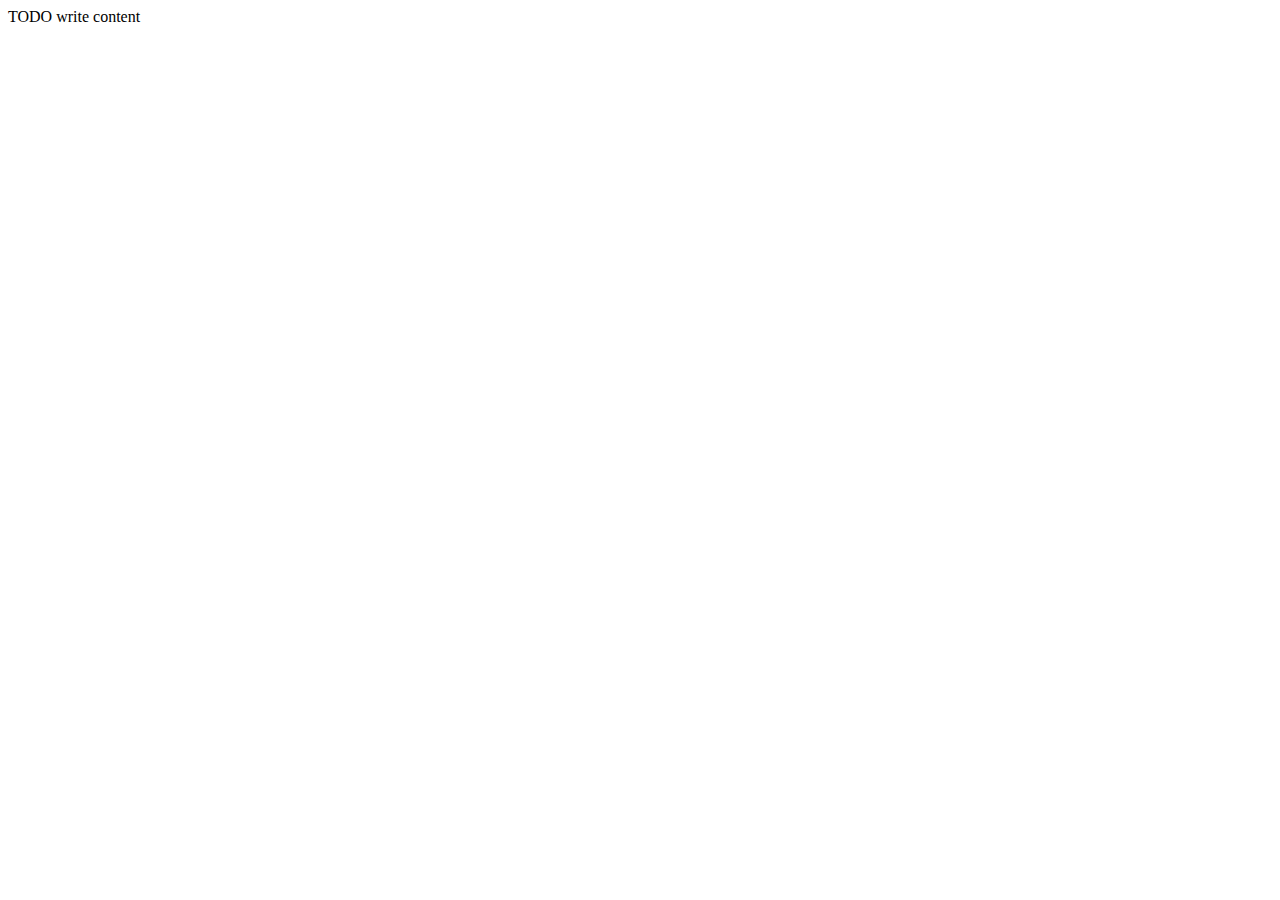
==== sscsweb-netbeans/sscsweb-netbeans-war/web/index.html @ 461fd53b "Created the  Netbeans project" ====
<!DOCTYPE html>
<!--
To change this license header, choose License Headers in Project Properties.
To change this template file, choose Tools | Templates
and open the template in the editor.
-->
<html>
    <head>
        <title>TODO supply a title</title>
        <meta charset="UTF-8">
        <meta name="viewport" content="width=device-width, initial-scale=1.0">
    </head>
    <body>
        <div>TODO write content</div>
    </body>
</html>
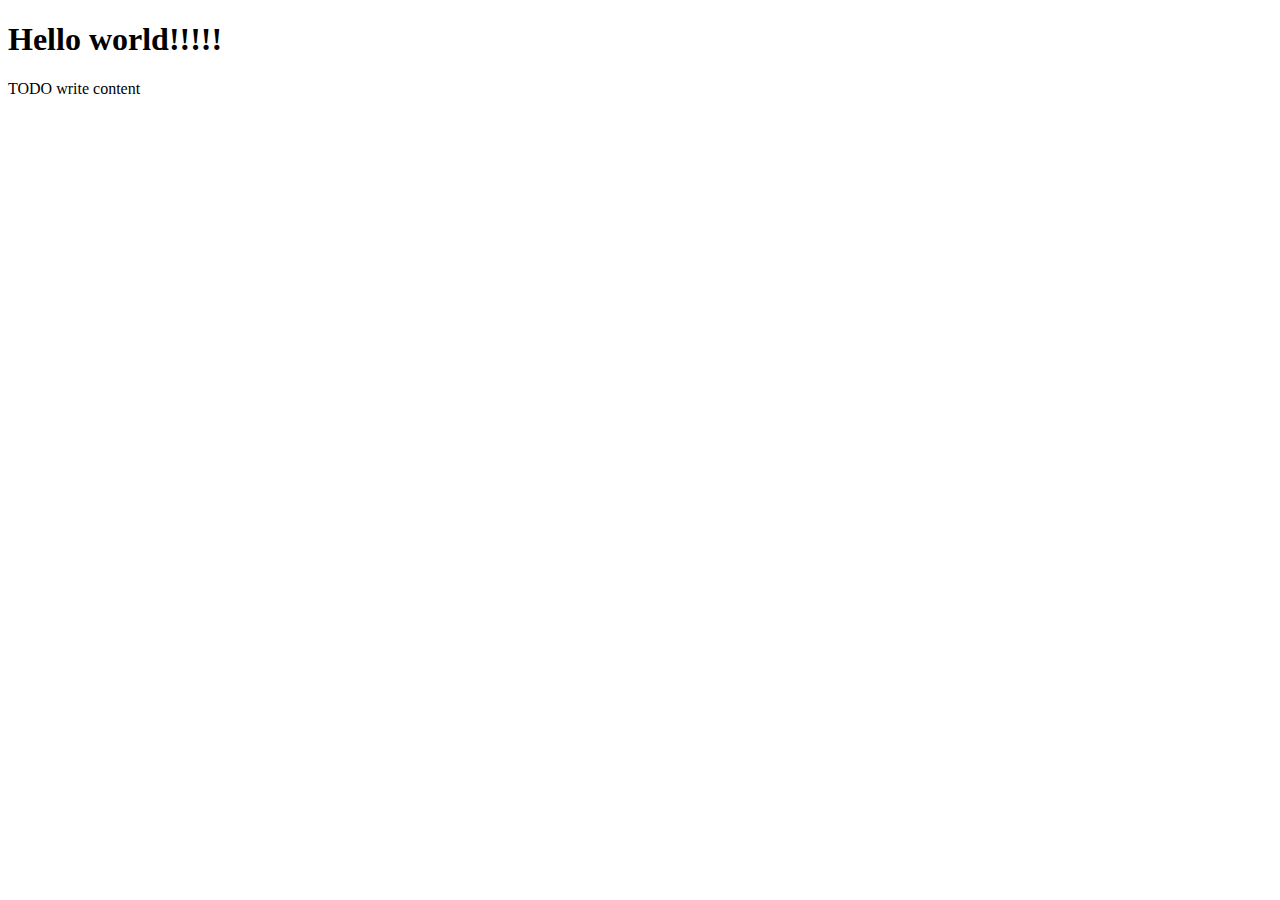
==== commit 070ea5f8: "Added persistence to User object" ====
--- a/sscsweb-netbeans/sscsweb-netbeans-war/web/index.html
+++ b/sscsweb-netbeans/sscsweb-netbeans-war/web/index.html
@@ -6,11 +6,12 @@
 -->
 <html>
     <head>
-        <title>TODO supply a title</title>
+        <title>Hello!</title>
         <meta charset="UTF-8">
         <meta name="viewport" content="width=device-width, initial-scale=1.0">
     </head>
     <body>
+        <h1>Hello world!!!!!</h1>
         <div>TODO write content</div>
     </body>
 </html>
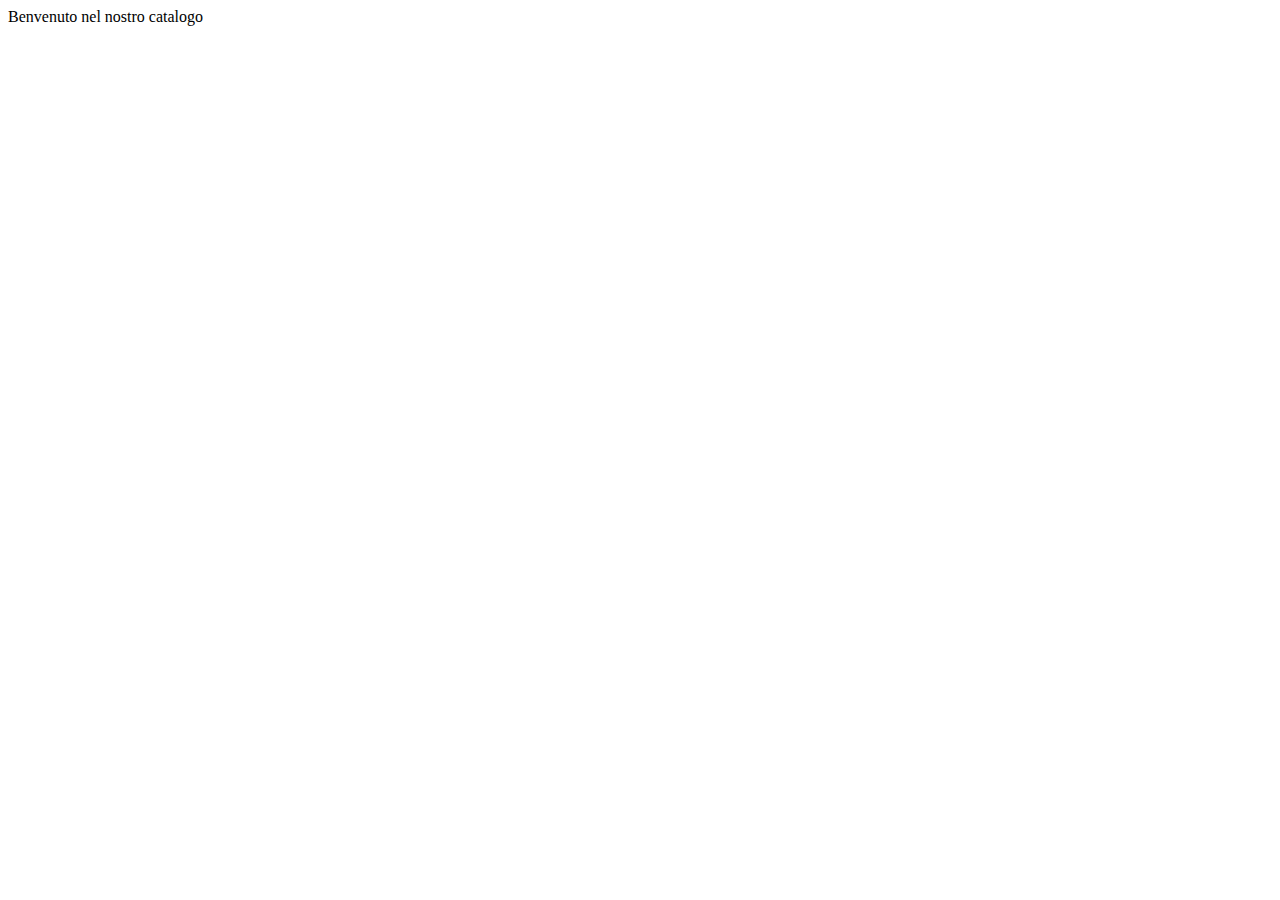
==== commit 47faaa66: "Added Facade Classes" ====
--- a/sscsweb-netbeans/sscsweb-netbeans-war/web/index.html
+++ b/sscsweb-netbeans/sscsweb-netbeans-war/web/index.html
@@ -6,12 +6,11 @@
 -->
 <html>
     <head>
-        <title>Hello!</title>
+        <title>Museo Internazionale dell'Informatica - Catalogo dell'archivio</title>
         <meta charset="UTF-8">
         <meta name="viewport" content="width=device-width, initial-scale=1.0">
     </head>
     <body>
-        <h1>Hello world!!!!!</h1>
-        <div>TODO write content</div>
+        <div>Benvenuto nel nostro catalogo</div>
     </body>
 </html>
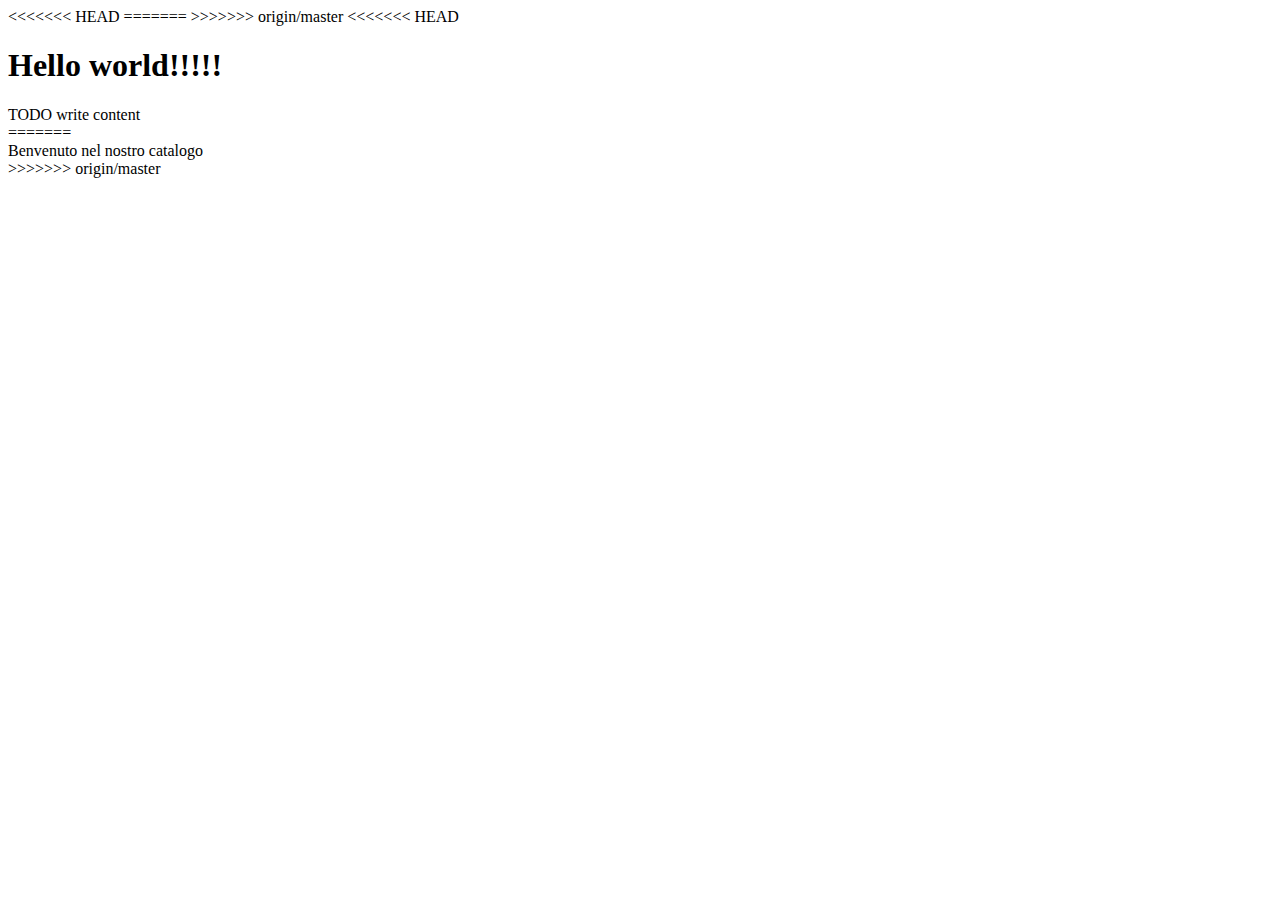
==== commit 28250f9a: "Merge remote-tracking branch 'origin/master'" ====
--- a/sscsweb-netbeans/sscsweb-netbeans-war/web/index.html
+++ b/sscsweb-netbeans/sscsweb-netbeans-war/web/index.html
@@ -6,11 +6,20 @@
 -->
 <html>
     <head>
+<<<<<<< HEAD
+        <title>Hello!</title>
+=======
         <title>Museo Internazionale dell'Informatica - Catalogo dell'archivio</title>
+>>>>>>> origin/master
         <meta charset="UTF-8">
         <meta name="viewport" content="width=device-width, initial-scale=1.0">
     </head>
     <body>
+<<<<<<< HEAD
+        <h1>Hello world!!!!!</h1>
+        <div>TODO write content</div>
+=======
         <div>Benvenuto nel nostro catalogo</div>
+>>>>>>> origin/master
     </body>
 </html>
